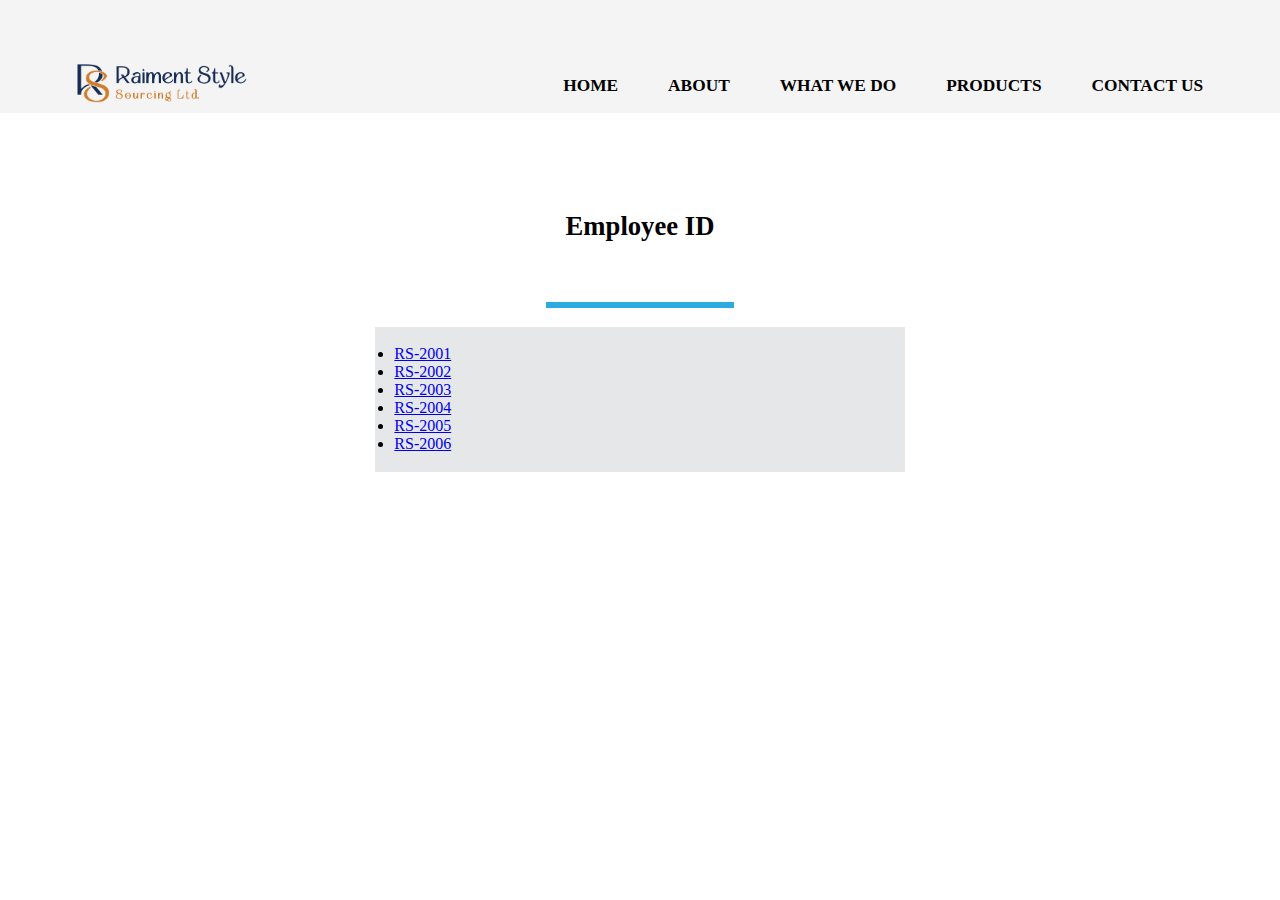
==== index.html @ 524790c2 "Add files via upload" ====
<!DOCTYPE html>   
<html lang="en-US">

<head>
<meta charset="utf-8">
<meta name="viewport" content="width=device-width, initial-scale=1">
<title> Raiment Style Sourcing Limited </title>
<link rel="icon" href="img/rslogo.png" type="image/gip/png" >
<link rel="stylesheet" href="css/employeeid.css">
<link rel="stylesheet" href="https://cdnjs.cloudflare.com/ajax/libs/font-awesome/4.7.0/css/font-awesome.min.css">

</head>

<body>
<section class="wrapper">
    <div class="homep">
		 
		<div class="menu">
		 
		  <div class="homepic"><a href="https://raimentstyle.com/"><img src="img/raimentlogo.png"> </a></div>
		     <input type="checkbox" id="click">
			 <label for="click" class="menu-btn">
			
		       		  <i class="fa fa-bars"></i>
		      </label>
		    <ul>
			    <li> <a href="https://raimentstyle.com/"> HOME </a> </li>
				<li> <a href="https://raimentstyle.com/about/"> ABOUT </a> </li>
				<li id="navgray"> <a href="https://raimentstyle.com/what-we-do/"> WHAT WE DO </a> </li>
				<li> <a href="https://raimentstyle.com/products/"> PRODUCTS </a> </li>
				<li > <a href="https://raimentstyle.com/contact-us/"> CONTACT US </a> </li>
			</ul>
		</div>
		<div id="gap"> gap </div>		
		<div id="unithedding">
		 
		    <h1 id="stm"> Employee ID</h1>
		    
		</div>
	</div>
	
	<div class="unitendline"> </div>
	
	<div class="certificate">
	    <ul>
		<li> <a href="employeeid/rs-2001.html"> RS-2001 </a> </li>
		<li> <a href="employeeid/rs-2002.html"> RS-2002 </a> </li>
		<li> <a href="employeeid/rs-2003.html"> RS-2003 </a> </li>
		<li> <a href="employeeid/rs-2004.html"> RS-2004 </a> </li>
		<li> <a href="employeeid/rs-2005.html"> RS-2005 </a> </li>
		<li> <a href="employeeid/rs-2006.html"> RS-2006 </a> </li>
		
	    </ul>
	</div>
	
	
	
	
	
	
	
	
	
	
	
	<div class="gap">  </div>	
		 
			
	
	
	

</section>

</body>
</html>
---- css/employeeid.css ----
*{
	margin:0; 
	padding:0; 
	box-sizing:border-box;
    scroll-behavior: smooth;
	font-family: Montserrat;
}
.wrapper{
	width:100%;	margin:auto; background-color:none;
}
	
.homep{
	width:100%;
}

.menu{
	width:100%; background-color: #f4f4f4; min-height:3cm; position:fixed; z-index:3; display:flex; justify-content:space-between;
}
.menu ul{
	width:50%; float:right; list-style-type: none;	display:flex; justify-content:space-between; margin-right:6%;
}
.menu ul li a:hover {
    color:grey;
}
.homepic img{
	width:4.5cm;
	height:auto;
}
.homepic{
	display:flex;
	float:left;
	width:6%;
	margin-top:1.7cm;
	margin-left:6%;	
}
#click{
	display:none;
}
.menu ul li{
	margin-top: 1.6cm;
    height: 1.4cm;
}

.menu ul li a{
	text-decoration: none; color:black; font-family:times; font-size: 13pt;	font-weight:bold;line-height:1.4cm;
}
.menu ul li a:active{
	color:blue;
}
.menu i {
	display:none;
}
#gap{
	width:100%;	min-height:5cm; background-color:none;
}

#unithedding{
	width:100%; margin: auto; /*background-color:rgb(122 122 122 / 70%);*/
	text-align: center;/* border: 2pt solid #189ad5;*/
}
	

#stm {
    font-family: times;
    font-size: 20pt;
    color: Black;
    display: inline-block;
    line-height: 2cm;	
}
.certificate{
	width:14cm;
	margin:.5cm auto;
	padding:.5cm;
	background: #e6e7e8;
}
.certificate img{
	width:100%;
}


.unitendline{
	background: #2babe2;
	width: 5cm;
	height: 4pt;
	margin: 1cm auto 0cm auto;
}
.unitmidline{
	margin: 1cm auto 0cm auto;
}
.gap{
	height:3cm;
	width: 100%;
}
	
.end{
	width: 100%;
}


.backgroundcolorblack{
    background-color:black;
}
.textcolorwhite{
	color:white;
}
.contactsec{
	position:relative;
	min-height:7cm; 
}
	
.contact_img{
  height:100%;
  width: 100%;
  opacity: 0.3;
  position: absolute;
  left: 0;
  top: 0;
  background-image:url(../img/customerservicepic.webp); background-size: cover; background-repeat: no-repeat; background-position: center;  
}
.contact{
    width:100%; text-align:center; padding-top: 1.4cm; color:#189ad5; display:flex; justify-content:space-around; position:relative; overflow:hidden;
}
.contactchild h2{	
	margin-bottom:5mm;
	font-size:20pt;
}
.contactchild p{	
	font-size:13pt;
}
.contactchild{
	width:300px;
	margin:auto;
}

.copyrightborder{
	background: #2babe2;
	width: 100%;
	height: .5pt;
	margin: 1.3cm auto .1cm auto;
	position:relative;
}	
.copyrighthedding{
	text-align: center;
	font-size: 10pt;
	position:relative;
	}

@media only screen and (max-width:1200px){
	/*body{
	background-color:gray;
	}*/
	.menu ul {
    width: 60%;
	}

    #stm {
    font-size: 18pt;
	line-height:1.5cm;
	}
	/*#unithedding {
    width: 5cm;
	}*/

	.contact{
    flex-direction:column;
	}
	.contactchild{
	padding-bottom:2cm;
	}
	.unitbodypic{
    display: none;
    }
	.unitbodypic2{
    width: 100%;
    }
	.unitheadp{
	font-size: 10pt;
	}
	.unitheadname{
	font-size:32pt;
	}

}

@media only screen and (max-width:992px){
	/*body{
	background-color:green;
	}*/	
	.menu ul {
    width: 65%;
	margin-right:3%;
	}

	.menu ul li a {
    font-size: 11pt;
	}
	#welcome {
    font-size: 11.8pt;
    }
	
}
@media only screen and (max-width:770px){
	/*body{
	background-color:blue;
	}*/
	.menu ul {
    width: 74%;
	margin-right: 5%;
	}
	.homepic {
    margin-left: 5%;
	}
	.menu ul li a {
    font-size: 10pt;
	}
	
	
	.menu ul{
	position:fixed;
	top:101px;
	right:-100%;
	margin-right:0;
	padding-left:5mm;
	background-color:#f4f4f4;
	opacity:0.90;
	height:100vh;
	width:60%;
	display:block;
	transition: all 0.3s ease;
	}
	#click:checked ~ ul{
		right:0px;
	}
	
	.menu ul li{
	margin-top:1cm;
	text-align:right;
	padding-right:10%;
	}
	.menu-btn{
		padding: 1.85cm 5% 0cm 0cm;
	}
	.menu i {
	font-size:19pt;
	display:block;
	}
	

}

@media only screen and (max-width:600px){
	/*body{
	background-color:tomato;
	}*/
		#welcome {
    font-size: 12.5pt;
	}
	#certified{
    font-size: 13pt;
    line-height: 1.1cm;
	margin-top:13.5cm;	
	}
	.certificate{
	width:90%;
	}
	
	#stm {
    font-size: 12.5pt;
	line-height: 1.1cm;
	}
	/*#unithedding {
    width: 3cm;
	}*/
	.contactchild h2{	
	font-size:15pt;
    }
    .contactchild p{	
	font-size:10pt;
    }

}
@media only screen and (max-width:500px){
   #gap{
	min-height:4cm; background-color:none;
    }

}
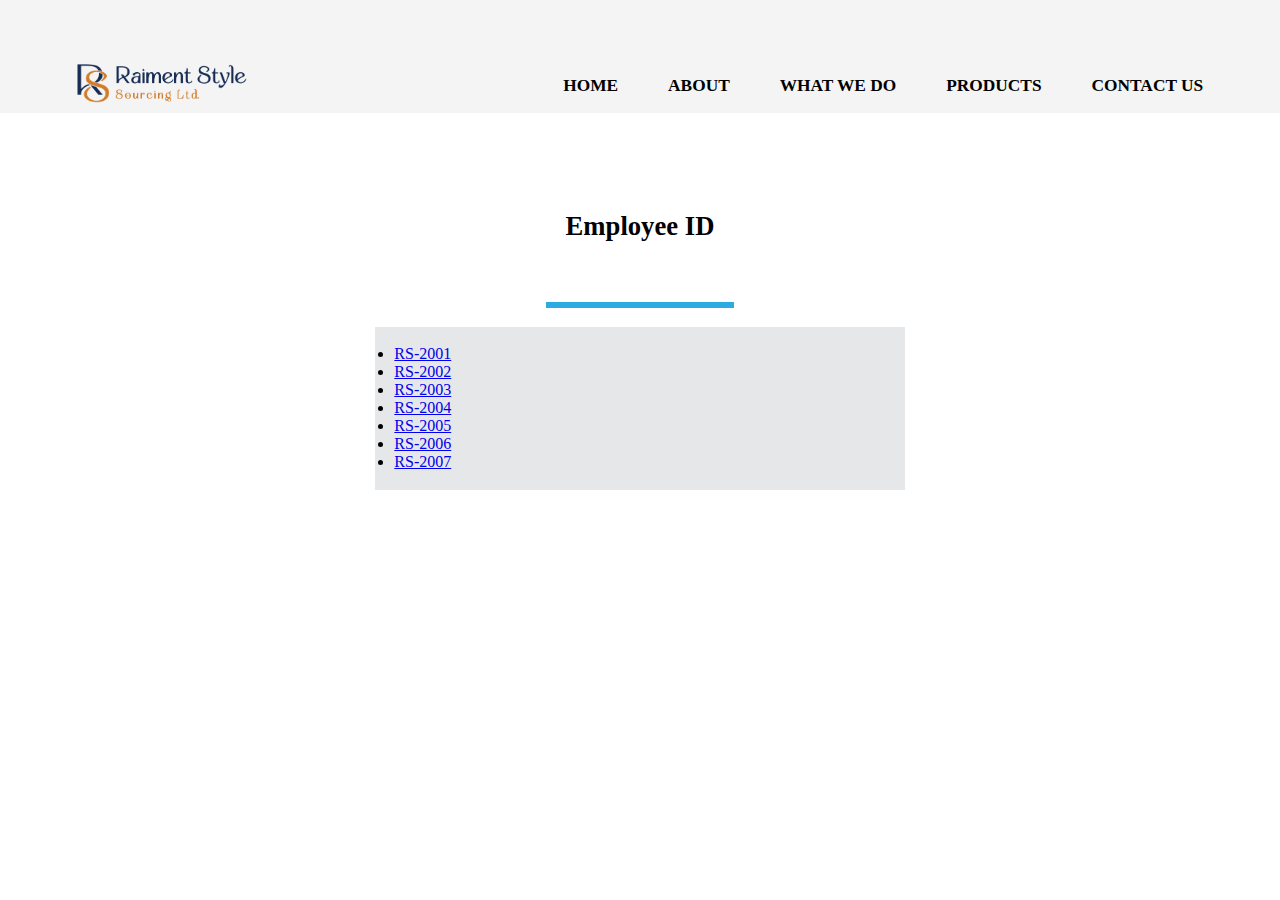
==== commit 8a951f33: "Update index.html" ====
--- a/index.html
+++ b/index.html
@@ -49,6 +49,7 @@
 		<li> <a href="employeeid/rs-2004.html"> RS-2004 </a> </li>
 		<li> <a href="employeeid/rs-2005.html"> RS-2005 </a> </li>
 		<li> <a href="employeeid/rs-2006.html"> RS-2006 </a> </li>
+		<li> <a href="employeeid/rs-2007.html"> RS-2007 </a> </li>
 		
 	    </ul>
 	</div>
